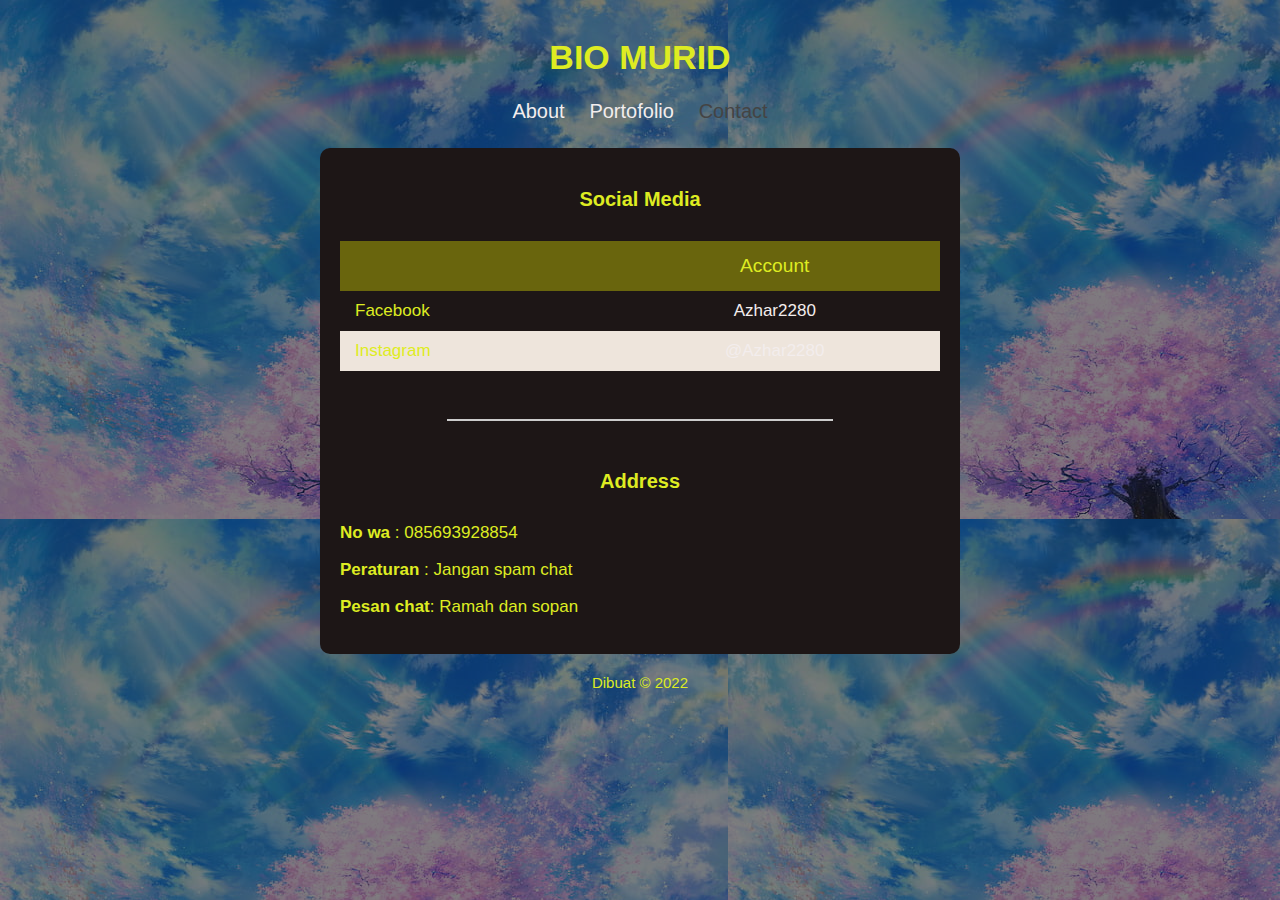
==== belajar html/contact.html @ be4fa9b9 "Add files via upload" ====
<!DOCTYPE html>
<html>
<head>
<meta charset="utf-8">
<title>Personal Web</title>
<link rel="stylesheet" type="text/css" href="style.css">
</head>
<body>
<div class="container">
<div class="header">
<h1 class="text-header">BIO MURID</h1>
</div>
<div class="navbar">
    <ul class="list-nav">
        <li><a href="index.html">About</a></li>
        <li><a href="portofolio.html">Portofolio</a></li>
        <li><a href="#" class="active">Contact</a></li>
        </ul>
        </div>
        <div class="content">
        <!-- Social Media -->
        <section class="section">
        <h2 class="section-header">Social Media</h2>
        <div class="responsive-table">
        <table>
        <tr class="tr-header">
        <th>&nbsp;</th>
        <th>Account</th>
        </tr>
        <tr>
        <td class="text-left">Facebook</td>
        <td>
        <a href="facebook.com">Azhar2280</a>
        </td>
        </tr>
        <tr>
        <td class="text-left">Instagram</td>
        <td>
        <a href="instagram.com">@Azhar2280</a>
        </td>
        </tr>
        </table>
        </div>
        </section>
        <hr>
        <!-- Contact -->
        <section class="section">
        <h2 class="section-header">Address</h2>
        <p><b>No wa </b>: 085693928854</p>
        <p><b>Peraturan </b>: Jangan spam chat</p>
        <p><b>Pesan chat</b>: Ramah dan sopan</p>
        </section>
        </div>
        <footer>
        <p class="footer-text">Dibuat &copy; 2022</p>
        </footer>
        </div>
        </body>
        </html>
---- belajar html/style.css ----
body {
    background-image:linear-gradient(rgba(0,0,0,0.5),rgba(0,0,0,0.5)), url(img/l1.jpg);
    color: #deec22;
    font-family: "Open Sans", Arial;
    font-size: 17px;
    padding: 15px;
    margin: 0;
    }
    .container {
    max-width: 640px;
    margin-left: auto;
    margin-right: auto;
}
h1 { text-align: center; }
.navbar {
text-align: center;
margin-bottom: 25px;
}
.list-nav {
padding: 0;
margin: 0;
}
.list-nav li {
display: inline-block;
list-style: none;
margin-left: 10px;
margin-right: 10px;
}
.list-nav a { font-size: 20px; }
.list-nav li a.active { color: #444444; }
a:hover { color: #444444; }
a {
color: #f3eded;
text-decoration:none;
}
.content {
background-color: #1d1616;
border-radius: 10px;
}
.content-header{ margin-bottom: 0; }
.content-text {
font-size: 20px;
margin: 0;
}
#content-img {
background-image: url(img/l3.jpeg);
background-position: center;
background-size: cover;
min-height: 400px;
text-align: center;
border-top-left-radius: 10px;
border-top-right-radius: 10px;
}
#content-img img {
max-width: 50%;
margin-bottom: -15px;
}
.content1 {
padding: 15%;
font-size: 25px;
}
.section {
padding-top: 10px;
padding-left: 20px;
padding-right: 20px;
padding-bottom: 20px;
}
.section-small {
max-width: 490px;
margin-left: auto;
margin-right: auto;
padding-top: 20px;
text-align: center;
}
.section-header {
color: #deec22;
text-align: center;
font-size: 20px;
margin-top: 30px;
margin-bottom: 30px;
}
hr {
width: 60%;
border: 0.5px solid #ccc;
}
table {
width: 100%;
border-spacing: 0;
padding-bottom: 20px;
}
th {
color: #deec22;
font-weight: 400;
font-size: 1.2rem;
padding-left: 15px;
padding-right: 15px;
}
td {
text-align: center;
padding: 10px 15px;
}
.text-left { text-align: left; }
tr:nth-child(odd) { background-color: #eee5dc; }
tr.tr-header {
background-color: #9c9a089a;
height: 50px;
}
.footer-text {
    font-size: 15px;
    margin-top: 20px;
    margin-bottom: 20px;
    text-align: center;
    }
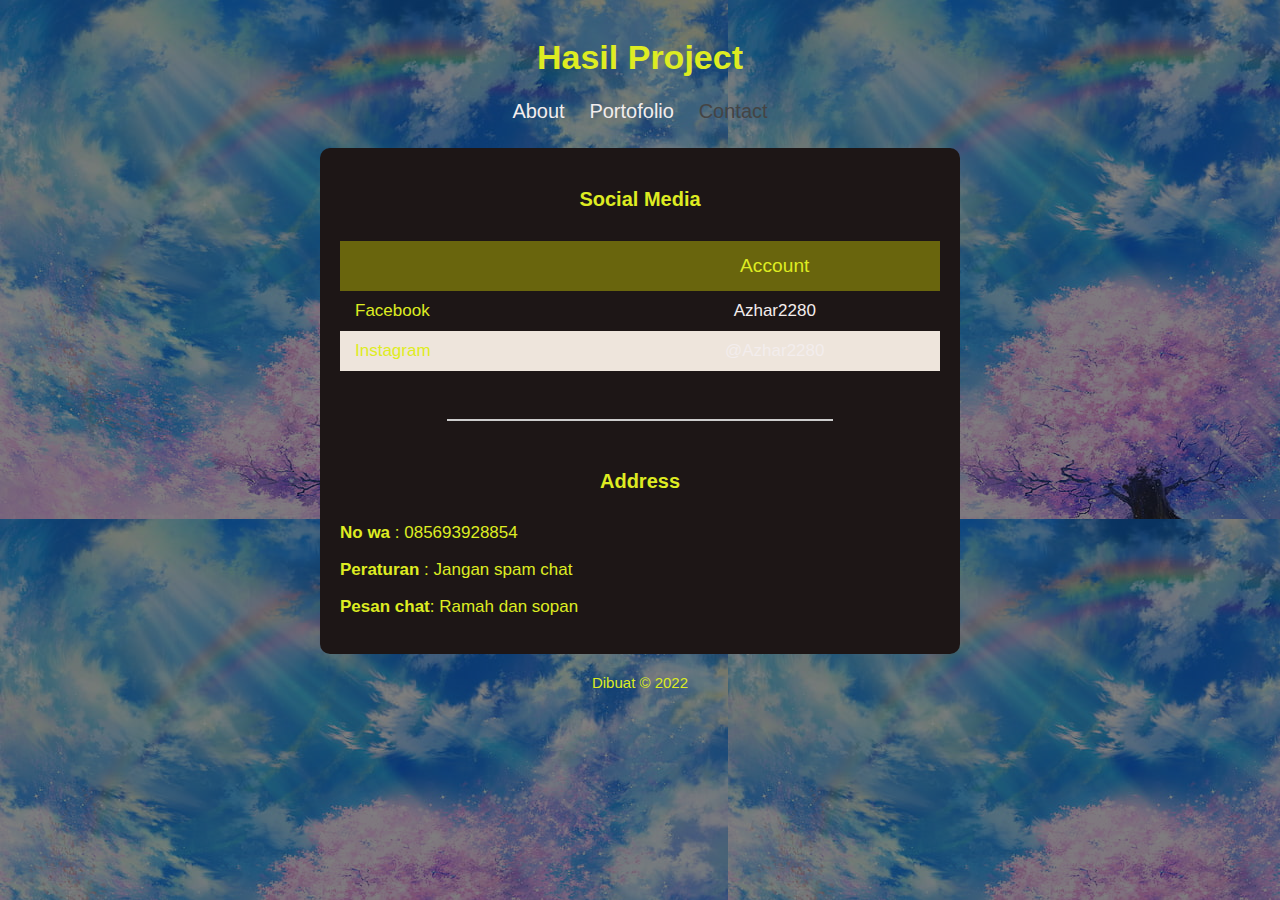
==== commit ca575edb: "Add files via upload" ====
--- a/belajar html/contact.html
+++ b/belajar html/contact.html
@@ -8,7 +8,7 @@
 <body>
 <div class="container">
 <div class="header">
-<h1 class="text-header">BIO MURID</h1>
+<h1 class="text-header">Hasil Project</h1>
 </div>
 <div class="navbar">
     <ul class="list-nav">
